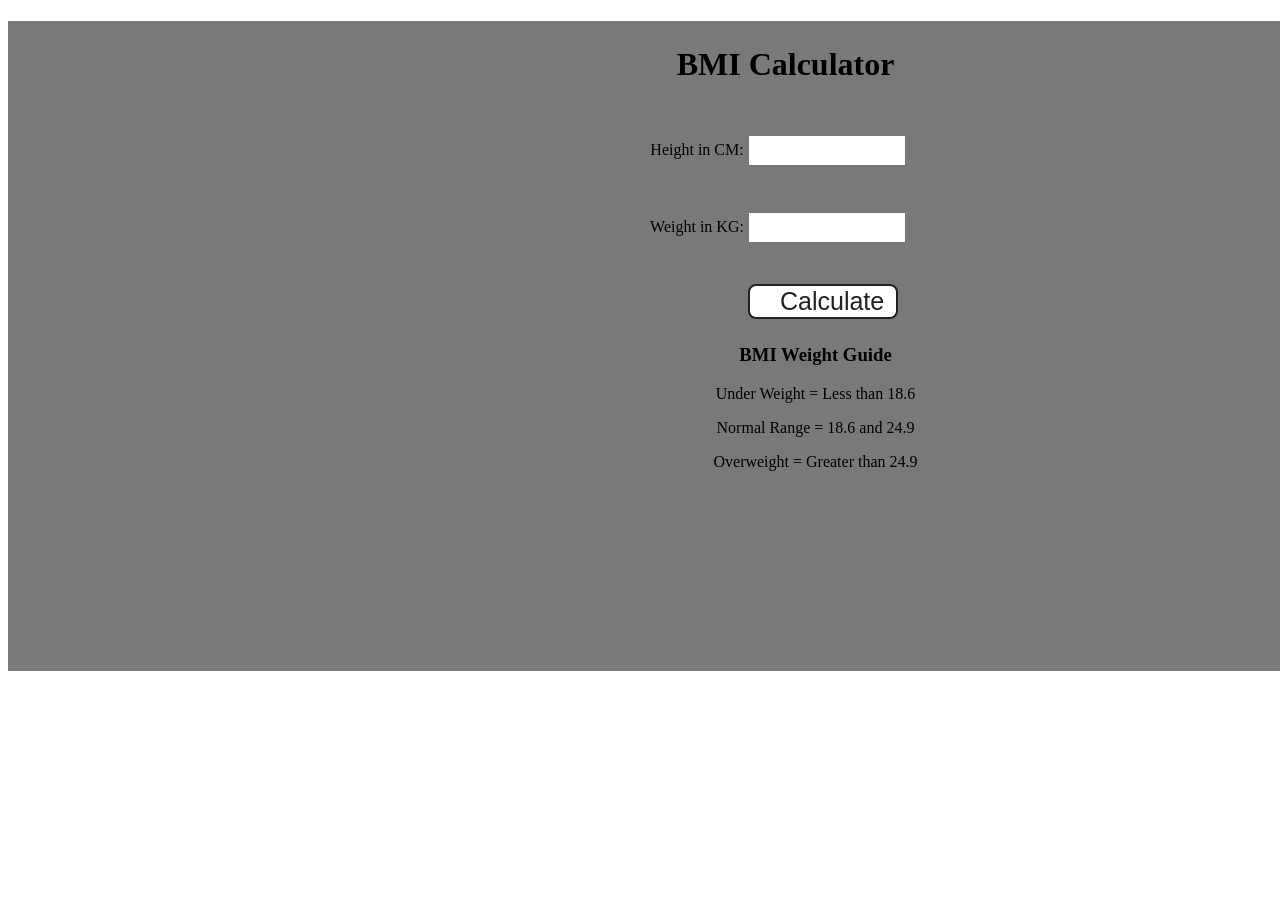
==== 8_project_2/index.html @ 745354cc "BMI Calculator" ====
<!DOCTYPE html>
<html lang="en">
<head>
  <meta charset="UTF-8">
  <meta name="viewport" content="width=device-width, initial-scale=1.0">
  <link rel="stylesheet" href="style.css" />
  <link rel="stylesheet" href="../styles.css" />
  <title>BMI Calculator</title>
</head>
<body>
  <div class="container">
    <h1>BMI Calculator</h1>
    <form>
      <p><label>Height in CM: </label><input type="text" id="height" /></p>
      <p><label>Weight in KG: </label><input type="text" id="weight" /></p>
      <button>Calculate</button>
      <div id="results"></div>
      <div id="weight-guide">
        <h3>BMI Weight Guide</h3>
        <p>Under Weight = Less than 18.6</p>
        <p>Normal Range = 18.6 and 24.9</p>
        <p>Overweight = Greater than 24.9</p>
      </div>
    </form>
  </div>
  
</body>
</html>
---- 8_project_2/style.css ----
.container {
  text-align: center;
  width: 1480px;
  height: 650px;

  background-color: #797978;
  padding-left: 30px;
}

#height, #weight {
  width: 150px;
  height: 25px;
  margin-top: 30px;

}

#weight-guide {
  margin-left: 75px;
  margin-top: 25px;
}

#results {
  font-size: 35px;
  margin-left: 90px;
  margin-top: 20px;
  color: rgb(241, 241, 241);
}

button {
  width: 150px;
  height: 35px;
  margin-left: 90px;
  margin-top: 25px;
  background-color: #fff;
  padding: 1px 30px;
  border-radius: 8px;
  color: #212121;
  text-decoration: none;
  border: 2px solid #212121;
  

  font-size: 25px;
}

h1 {
  padding-left: 15px;
  padding-top: 25px;
  
}
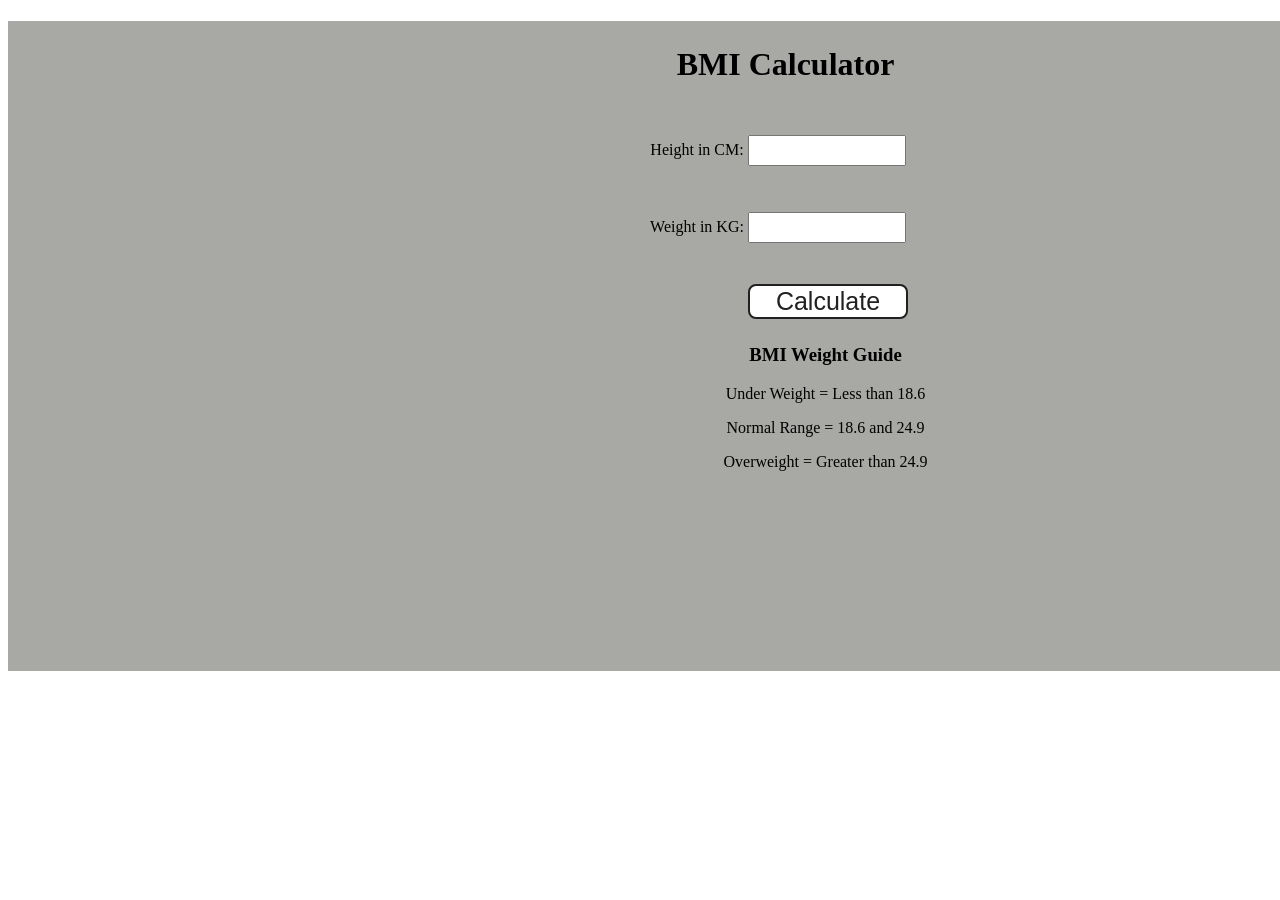
==== commit 24197f6e: "BMI Calculator" ====
--- a/8_project_2/index.html
+++ b/8_project_2/index.html
@@ -23,6 +23,6 @@
       </div>
     </form>
   </div>
-  
 </body>
+<script>"script.js"</script>
 </html>
--- a/8_project_2/style.css
+++ b/8_project_2/style.css
@@ -3,7 +3,7 @@
   width: 1480px;
   height: 650px;
 
-  background-color: #797978;
+  background-color: #a8a8a5;
   padding-left: 30px;
 }
 
@@ -15,7 +15,7 @@
 }
 
 #weight-guide {
-  margin-left: 75px;
+  margin-left: 95px;
   margin-top: 25px;
 }
 
@@ -27,12 +27,12 @@
 }
 
 button {
-  width: 150px;
+  width: 160px;
   height: 35px;
-  margin-left: 90px;
+  margin-left: 100px;
   margin-top: 25px;
   background-color: #fff;
-  padding: 1px 30px;
+  padding: 1px 20px;
   border-radius: 8px;
   color: #212121;
   text-decoration: none;
